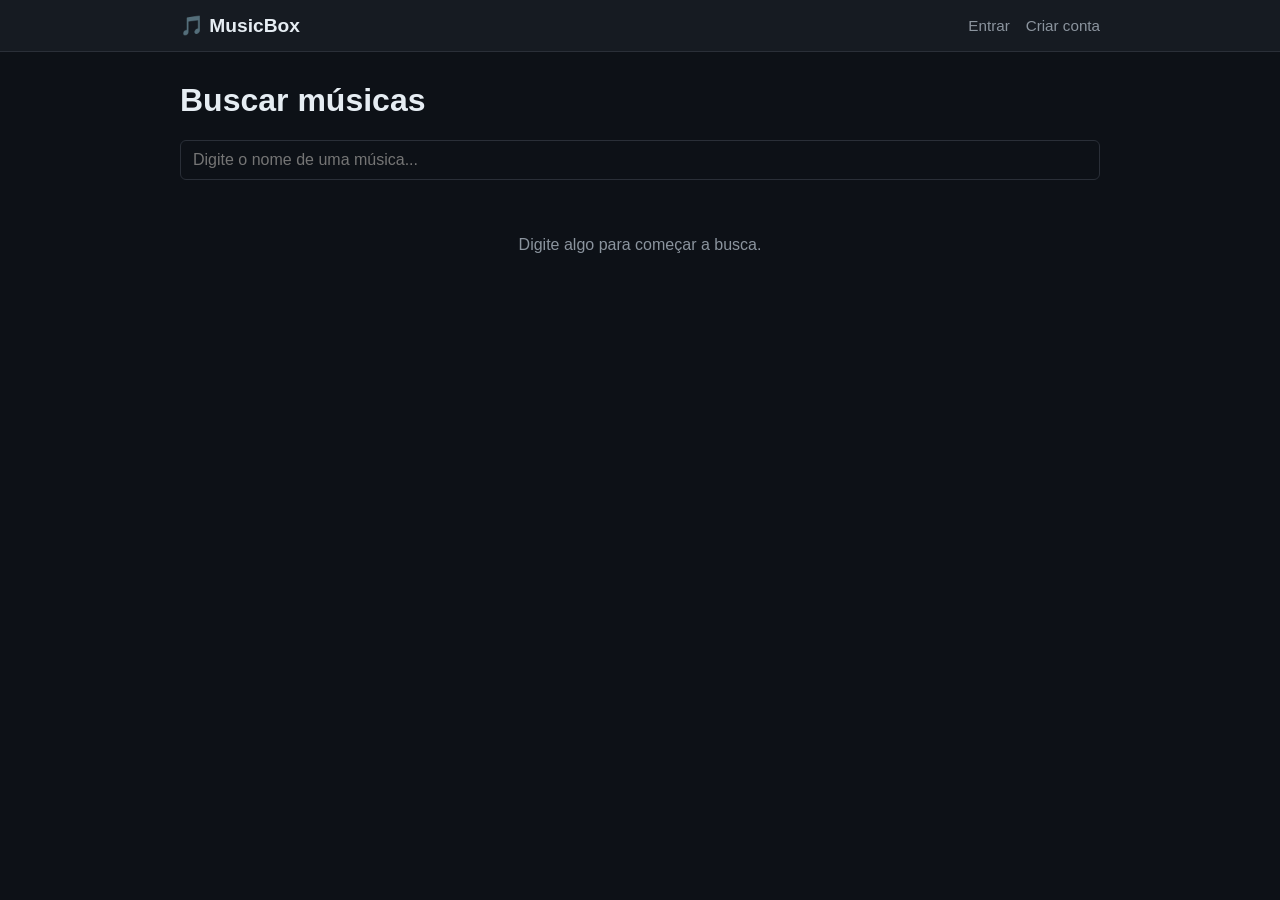
==== index.html @ 7c74701b "adiciona telas de login, cadastro e busca de musicas" ====
<!DOCTYPE html>
<html lang="pt-BR">
<head>
  <meta charset="UTF-8">
  <meta name="viewport" content="width=device-width, initial-scale=1.0">
  <title>MusicBox - Buscar músicas</title>
  <link rel="stylesheet" href="css/style.css">
</head>
<body>

  <nav id="navbar"></nav>

  <main>
    <h1>Buscar músicas</h1>

    <input
      type="text"
      id="searchInput"
      class="search-box"
      placeholder="Digite o nome de uma música..."
      autocomplete="off"
    >

    <div id="resultsArea">
      <div class="empty-state">Digite algo para começar a busca.</div>
    </div>
  </main>

  <script src="js/api.js"></script>
  <script src="js/auth.js"></script>
  <script>
    const searchInput = document.getElementById('searchInput');
    const resultsArea = document.getElementById('resultsArea');

    let debounceTimer = null;

    searchInput.addEventListener('input', () => {
      clearTimeout(debounceTimer);
      const termo = searchInput.value.trim();

      if (!termo) {
        resultsArea.innerHTML = '<div class="empty-state">Digite algo para começar a busca.</div>';
        return;
      }

      // Espera 350ms depois da última tecla digitada antes de buscar,
      // pra não disparar uma requisição a cada letra
      debounceTimer = setTimeout(() => buscarMusicas(termo), 350);
    });

    async function buscarMusicas(termo) {
      resultsArea.innerHTML = '<div class="loading-state">Buscando...</div>';

      const { data, status } = await apiRequest('/reviews/search', 'POST', { name: termo });

      // A API pode devolver o objeto direto ou dentro de um array, então tratamos os dois casos
      const payload = Array.isArray(data) ? data[0] : data;

      if (!payload || !payload.success) {
        if (status === 404) {
          resultsArea.innerHTML = '<div class="empty-state">Nenhuma música encontrada.</div>';
        } else {
          resultsArea.innerHTML = `<div class="empty-state">${(payload && payload.message) || 'Erro ao buscar músicas.'}</div>`;
        }
        return;
      }

      renderResultados(payload.musicas || []);
    }

    // rate vem de 0 a 10; convertemos pra estrelas de 0 a 5 (rate 7 = 3,5 estrelas)
    function formatRate(rate) {
      if (typeof rate !== 'number') {
        return 'Sem nota';
      }
      const stars = rate / 2;
      const label = Number.isInteger(stars) ? stars : stars.toFixed(1);
      return `★ ${label}`;
    }

    // Monta o texto dos artistas com o iconezinho de cada um (agora vem como {nome, icone})
    function renderArtistas(artistas) {
      if (!artistas || artistas.length === 0) return '';

      return artistas
        .map((artista) => {
          const icone = artista.icone
            ? `<img class="artist-icon" src="${artista.icone}" alt="">`
            : '';
          return `<span class="artist-chip">${icone}${artista.nome}</span>`;
        })
        .join('<span class="artist-sep">, </span>');
    }

    function renderResultados(musicas) {
      if (musicas.length === 0) {
        resultsArea.innerHTML = '<div class="empty-state">Nenhuma música encontrada.</div>';
        return;
      }

      const grid = document.createElement('div');
      grid.className = 'results-grid';

      musicas.forEach((musica) => {
        const card = document.createElement('a');
        card.className = 'music-card';
        card.href = musica.linkSpotify || '#';
        card.target = '_blank';
        card.rel = 'noopener noreferrer';

        const capa = (musica.album && musica.album.capa) || '';
        const temLikes = musica.qtd_likes !== null && musica.qtd_likes !== undefined;

        card.innerHTML = `
          <img src="${capa}" alt="Capa de ${musica.nome}" loading="lazy">
          <div class="music-card-info">
            <span class="music-title">${musica.nome}</span>
            <span class="music-artist">${renderArtistas(musica.artistas)}</span>
            <div class="music-meta">
              <span>${musica.ano || ''}</span>
              <span class="rate-badge">${formatRate(musica.rate)}</span>
            </div>
            ${temLikes ? `<div class="likes-badge">♥ ${musica.qtd_likes}</div>` : ''}
          </div>
        `;

        grid.appendChild(card);
      });

      resultsArea.innerHTML = '';
      resultsArea.appendChild(grid);
    }
  </script>
</body>
</html>
---- css/style.css ----
:root {
  --bg: #0d1117;
  --bg-card: #161b22;
  --border: #2a2f38;
  --text: #e6edf3;
  --text-muted: #8b949e;
  --accent: #ff035798;
  --accent-hover: #ff035798;
  --danger: #f85149;
  --success: #3fb950;
}

* {
  box-sizing: border-box;
}

body {
  margin: 0;
  background: var(--bg);
  color: var(--text);
  font-family: 'Segoe UI', Arial, sans-serif;
  min-height: 100vh;
}

/* ---------- Navbar ---------- */
#navbar {
  background: var(--bg-card);
  border-bottom: 1px solid var(--border);
}

.nav-inner {
  max-width: 960px;
  margin: 0 auto;
  padding: 14px 20px;
  display: flex;
  justify-content: space-between;
  align-items: center;
}

.brand {
  color: var(--text);
  font-weight: bold;
  font-size: 1.2rem;
  text-decoration: none;
}

.nav-links {
  display: flex;
  align-items: center;
  gap: 16px;
}

.nav-links a {
  color: var(--text-muted);
  text-decoration: none;
  font-size: 0.95rem;
}

.nav-links a:hover {
  color: var(--accent);
}

.nav-user {
  color: var(--text);
  font-size: 0.95rem;
}

.btn-link {
  background: none;
  border: none;
  color: var(--text-muted);
  cursor: pointer;
  font-size: 0.95rem;
  padding: 0;
}

.btn-link:hover {
  color: var(--danger);
}

/* ---------- Layout geral ---------- */
main {
  max-width: 960px;
  margin: 0 auto;
  padding: 30px 20px;
}

.card {
  background: var(--bg-card);
  border: 1px solid var(--border);
  border-radius: 10px;
  padding: 28px;
}

.card-narrow {
  max-width: 380px;
  margin: 40px auto;
}

h1, h2 {
  margin-top: 0;
}

/* ---------- Formulários ---------- */
label {
  display: block;
  margin-bottom: 6px;
  font-size: 0.9rem;
  color: var(--text-muted);
}

input[type="text"],
input[type="email"],
input[type="password"] {
  width: 100%;
  padding: 10px 12px;
  margin-bottom: 16px;
  border-radius: 6px;
  border: 1px solid var(--border);
  background: #0d1117;
  color: var(--text);
  font-size: 1rem;
}

input:focus {
  outline: 1px solid var(--accent);
}

button.btn-primary {
  width: 100%;
  padding: 10px 12px;
  border: none;
  border-radius: 6px;
  background: var(--accent);
  color: #111;
  font-weight: bold;
  font-size: 1rem;
  cursor: pointer;
}

button.btn-primary:hover {
  background: var(--accent-hover);
}

button.btn-primary:disabled {
  opacity: 0.6;
  cursor: not-allowed;
}

.form-footer {
  margin-top: 16px;
  font-size: 0.9rem;
  color: var(--text-muted);
  text-align: center;
}

.form-footer a {
  color: var(--accent);
  text-decoration: none;
}

/* ---------- Mensagens ---------- */
.message {
  padding: 10px 14px;
  border-radius: 6px;
  margin-bottom: 16px;
  font-size: 0.9rem;
  display: none;
}

.message.show {
  display: block;
}

.message.error {
  background: rgba(248, 81, 73, 0.15);
  color: var(--danger);
  border: 1px solid rgba(248, 81, 73, 0.4);
}

.message.success {
  background: rgba(63, 185, 80, 0.15);
  color: var(--success);
  border: 1px solid rgba(63, 185, 80, 0.4);
}

/* ---------- Busca de músicas ---------- */
.search-box {
  width: 100%;
  padding: 12px 14px;
  border-radius: 8px;
  border: 1px solid var(--border);
  background: var(--bg-card);
  color: var(--text);
  font-size: 1.05rem;
  margin-bottom: 24px;
}

.results-grid {
  display: grid;
  grid-template-columns: repeat(auto-fill, minmax(160px, 1fr));
  gap: 18px;
}

.music-card {
  background: var(--bg-card);
  border: 1px solid var(--border);
  border-radius: 8px;
  overflow: hidden;
  display: flex;
  flex-direction: column;
  text-decoration: none;
  color: var(--text);
  transition: transform 0.15s ease, border-color 0.15s ease;
}

.music-card:hover {
  transform: translateY(-3px);
  border-color: var(--accent);
}

.music-card img {
  width: 100%;
  aspect-ratio: 1 / 1;
  object-fit: cover;
  background: #000;
}

.music-card-info {
  padding: 10px;
  flex: 1;
  display: flex;
  flex-direction: column;
  gap: 4px;
}

.music-title {
  font-weight: bold;
  font-size: 0.95rem;
  line-height: 1.2;
}

.music-artist {
  font-size: 0.85rem;
  color: var(--text-muted);
}

.music-meta {
  font-size: 0.78rem;
  color: var(--text-muted);
  display: flex;
  justify-content: space-between;
  margin-top: auto;
}

.rate-badge {
  color: var(--accent);
  font-weight: bold;
}

.artist-icon {
  width: 14px;
  height: 14px;
  border-radius: 50%;
  object-fit: cover;
  vertical-align: middle;
  margin-right: 3px;
}

.artist-chip {
  display: inline-flex;
  align-items: center;
}

.artist-sep {
  margin-right: 4px;
}

.likes-badge {
  font-size: 0.78rem;
  color: var(--text-muted);
}

.empty-state, .loading-state {
  text-align: center;
  color: var(--text-muted);
  padding: 40px 0;
}
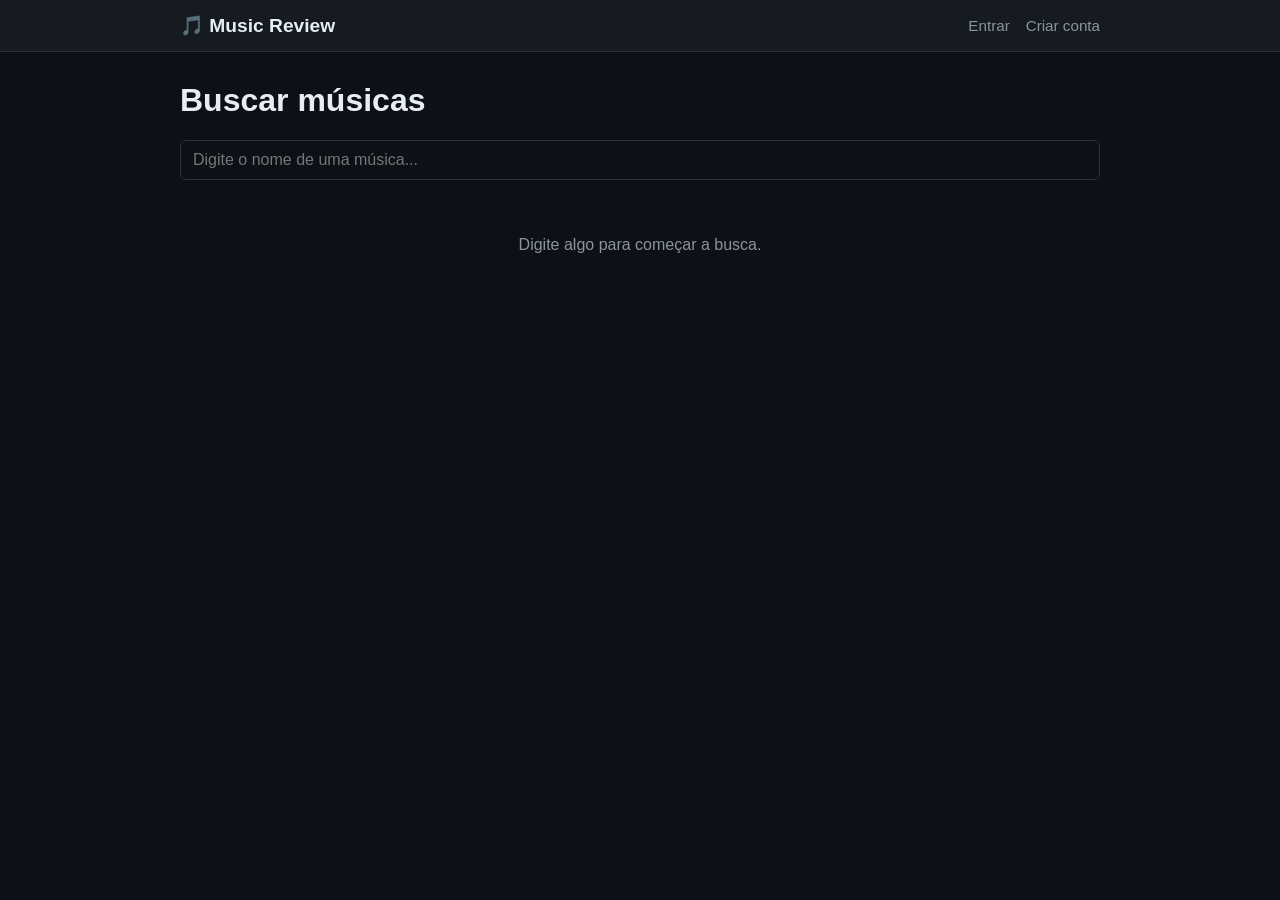
==== commit cdf3fdb3: "ajustes nas telas" ====
--- a/index.html
+++ b/index.html
@@ -3,7 +3,7 @@
 <head>
   <meta charset="UTF-8">
   <meta name="viewport" content="width=device-width, initial-scale=1.0">
-  <title>MusicBox - Buscar músicas</title>
+  <title>Music Review - Buscar músicas</title>
   <link rel="stylesheet" href="css/style.css">
 </head>
 <body>
--- a/css/style.css
+++ b/css/style.css
@@ -220,7 +220,6 @@
 }
 
 .music-card img {
-  width: 100%;
   aspect-ratio: 1 / 1;
   object-fit: cover;
   background: #000;
